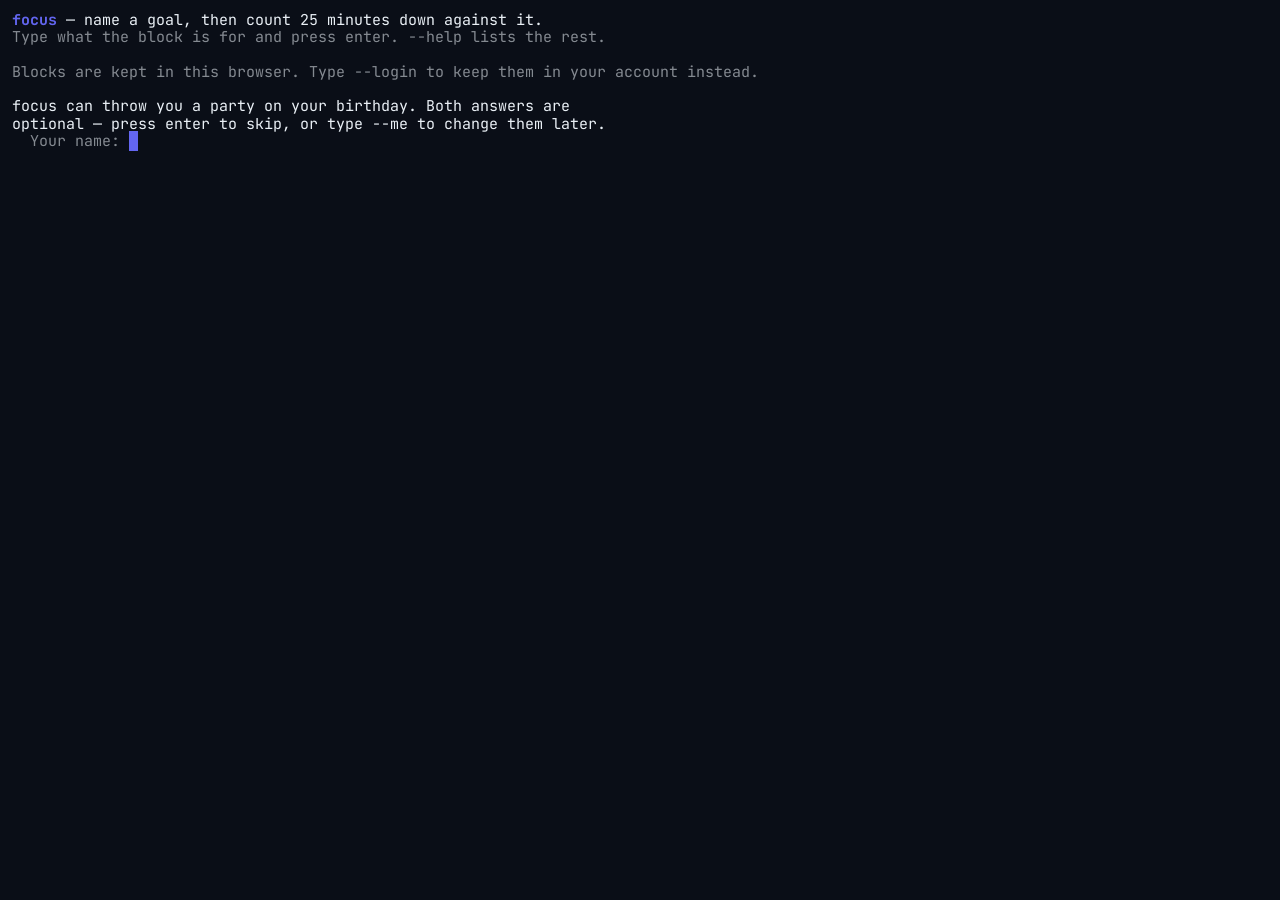
==== web.focus/index.html @ 7288dbe5 "Put the same clock in a browser, and tidy the scenes it draws focus grows a GlyphClock corner and a " ====
<!doctype html>
<html lang="en">
<head>
<meta charset="utf-8">
<meta name="viewport" content="width=device-width, initial-scale=1, viewport-fit=cover">
<title>focus — name a goal, then count 25 minutes down against it</title>
<meta name="description" content="The focus pomodoro, in a browser: name what the block is for, watch the clock run it down over an ASCII scene, and keep the record in your Bang Labs account.">
<meta name="colour-scheme" content="dark">
<meta name="theme-color" content="#0a0e17">
<meta property="og:title" content="focus">
<meta property="og:description" content="Name a goal, then count 25 minutes down against it.">
<meta property="og:type" content="website">
<link rel="icon" href="data:image/svg+xml,<svg xmlns='http://www.w3.org/2000/svg' viewBox='0 0 32 32'><rect width='32' height='32' rx='6' fill='%230a0e17'/><rect x='6' y='14' width='20' height='4' rx='2' fill='%236366f1'/></svg>">
<link rel="preconnect" href="https://fonts.googleapis.com">
<link rel="preconnect" href="https://fonts.gstatic.com" crossorigin>
<link rel="stylesheet" href="https://fonts.googleapis.com/css2?family=JetBrains+Mono:wght@400;700&display=swap">
<link rel="stylesheet" href="styles.css">
<script src="config.js"></script>
</head>
<body>
  <div id="terminal" aria-live="polite">
    <div id="scrollback"></div>
    <pre id="alt" aria-hidden="true"></pre>
  </div>

  <!-- Ten characters of the terminal's own font: the cell size is measured
       off this, so the grid matches whatever the browser actually renders. -->
  <span id="probe" aria-hidden="true">0000000000</span>

  <!-- Every keystroke arrives through here, which is also what brings up a
       keyboard on a phone. -->
  <input id="keys" autocomplete="off" autocapitalize="off" autocorrect="off"
         spellcheck="false" aria-label="focus command line">

  <noscript>
    <p class="noscript">focus is a clock: it needs JavaScript to run one.
      The command-line original does not —
      <a href="https://github.com/AdamBK">toolkit/focus</a>.</p>
  </noscript>

  <script type="module" src="js/app.js"></script>
</body>
</html>
---- web.focus/styles.css ----
/* A terminal window, and nothing else on the page.
 *
 * Colours come from the Bang Labs design tokens; the type is the one mono
 * face the rest of the company codes in. Everything is a cell grid, so the
 * only measurements that matter here are the character box and the gutter. */

:root {
  --bg-primary: #0a0e17;
  --text-primary: #eaf0f6;
  --text-secondary: #7a8ba0;
  --accent: #6366f1;
  --font-mono: 'JetBrains Mono', 'Fira Code', 'Cascadia Code', ui-monospace,
               'DejaVu Sans Mono', monospace;
  --gutter: 12px;
  --cell: 15px;                       /* font size; the grid follows from it */
  --leading: 1.15;
}

@media (max-width: 720px) {
  :root { --cell: 11px; --gutter: 8px; }
}

* { box-sizing: border-box; }

html, body {
  height: 100%;
  margin: 0;
  background: var(--bg-primary);
  color: var(--text-primary);
  font-family: var(--font-mono);
  font-size: var(--cell);
  line-height: var(--leading);
  font-variant-ligatures: none;
  -webkit-text-size-adjust: 100%;
}

#terminal {
  position: fixed;
  inset: 0;
  padding: var(--gutter);
  overflow-y: auto;
  overflow-x: hidden;
  overscroll-behavior: contain;
  cursor: text;
  scrollbar-width: thin;
  scrollbar-color: #1e293b transparent;
}

#terminal::-webkit-scrollbar { width: 8px; }
#terminal::-webkit-scrollbar-thumb { background: #1e293b; border-radius: 4px; }

.line {
  white-space: pre-wrap;
  word-break: break-word;
  min-height: calc(var(--cell) * var(--leading));
}

/* The alternate screen: the whole window, no scrolling, nothing wrapped. */
#alt {
  display: none;
  margin: 0;
  font: inherit;
  line-height: var(--leading);
  white-space: pre;
  overflow: hidden;
}

#terminal.alt-on #scrollback { display: none; }
#terminal.alt-on { overflow: hidden; }
#terminal.alt-on #alt { display: block; }

.b { font-weight: 700; }
.d { opacity: 0.55; }

/* A glyph the drawing code counts as one cell and the screen draws as two. */
.g {
  display: inline-block;
  width: 2ch;
  font-style: normal;
  text-align: left;
  overflow: hidden;
  vertical-align: bottom;
}

.caret {
  background: var(--accent);
  color: var(--bg-primary);
  animation: blink 1.06s steps(1) infinite;
}

@keyframes blink {
  0%, 50% { background: var(--accent); color: var(--bg-primary); }
  50.01%, 100% { background: transparent; color: inherit; }
}

@media (prefers-reduced-motion: reduce) {
  .caret { animation: none; }
}

/* Off-screen, but a real focused field: it is what a phone keyboard types
   into, and what every keystroke is read from. */
#keys {
  position: fixed;
  top: 0;
  left: 0;
  width: 1px;
  height: 1px;
  padding: 0;
  border: 0;
  opacity: 0;
  font-size: 16px;                    /* smaller than this and iOS zooms the page */
  z-index: -1;
}

#probe {
  position: absolute;
  visibility: hidden;
  white-space: pre;
  font-family: var(--font-mono);
  font-size: var(--cell);
  line-height: var(--leading);
  top: -100px;
  left: -1000px;
}

.noscript {
  padding: var(--gutter);
  color: var(--text-secondary);
}

.noscript a { color: var(--accent); }
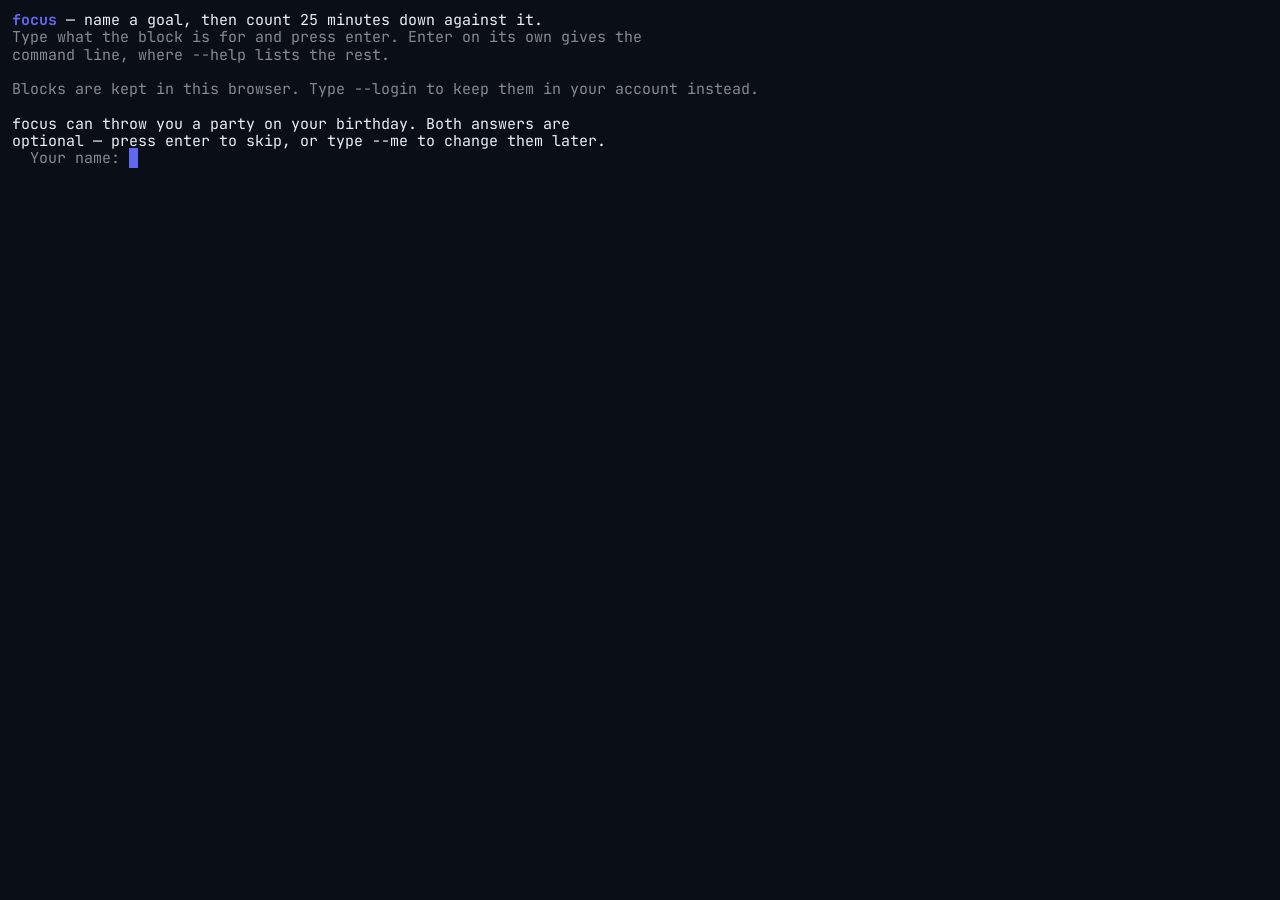
==== commit 82be47e7: "Make the page installable instead of copying it a third time ios.focus was a byte-for-byte fork of e" ====
--- a/web.focus/index.html
+++ b/web.focus/index.html
@@ -10,7 +10,14 @@
 <meta property="og:title" content="focus">
 <meta property="og:description" content="Name a goal, then count 25 minutes down against it.">
 <meta property="og:type" content="website">
+<!-- Installable from an iOS or Android home screen: standalone, no browser chrome, its own icon. -->
+<link rel="manifest" href="manifest.json">
+<meta name="mobile-web-app-capable" content="yes">
+<meta name="apple-mobile-web-app-capable" content="yes">
+<meta name="apple-mobile-web-app-status-bar-style" content="black-translucent">
+<meta name="apple-mobile-web-app-title" content="focus">
 <link rel="icon" href="data:image/svg+xml,<svg xmlns='http://www.w3.org/2000/svg' viewBox='0 0 32 32'><rect width='32' height='32' rx='6' fill='%230a0e17'/><rect x='6' y='14' width='20' height='4' rx='2' fill='%236366f1'/></svg>">
+<link rel="apple-touch-icon" href="data:image/svg+xml,<svg xmlns='http://www.w3.org/2000/svg' viewBox='0 0 32 32'><rect width='32' height='32' fill='%230a0e17'/><rect x='6' y='14' width='20' height='4' rx='2' fill='%236366f1'/></svg>">
 <link rel="preconnect" href="https://fonts.googleapis.com">
 <link rel="preconnect" href="https://fonts.gstatic.com" crossorigin>
 <link rel="stylesheet" href="https://fonts.googleapis.com/css2?family=JetBrains+Mono:wght@400;700&display=swap">
--- a/web.focus/styles.css
+++ b/web.focus/styles.css
@@ -37,7 +37,12 @@
 #terminal {
   position: fixed;
   inset: 0;
-  padding: var(--gutter);
+  /* Standalone on an iPhone has no browser chrome to clear the notch or the
+     home indicator, so the safe area has to come from here instead. */
+  padding: max(var(--gutter), env(safe-area-inset-top))
+           max(var(--gutter), env(safe-area-inset-right))
+           max(var(--gutter), env(safe-area-inset-bottom))
+           max(var(--gutter), env(safe-area-inset-left));
   overflow-y: auto;
   overflow-x: hidden;
   overscroll-behavior: contain;
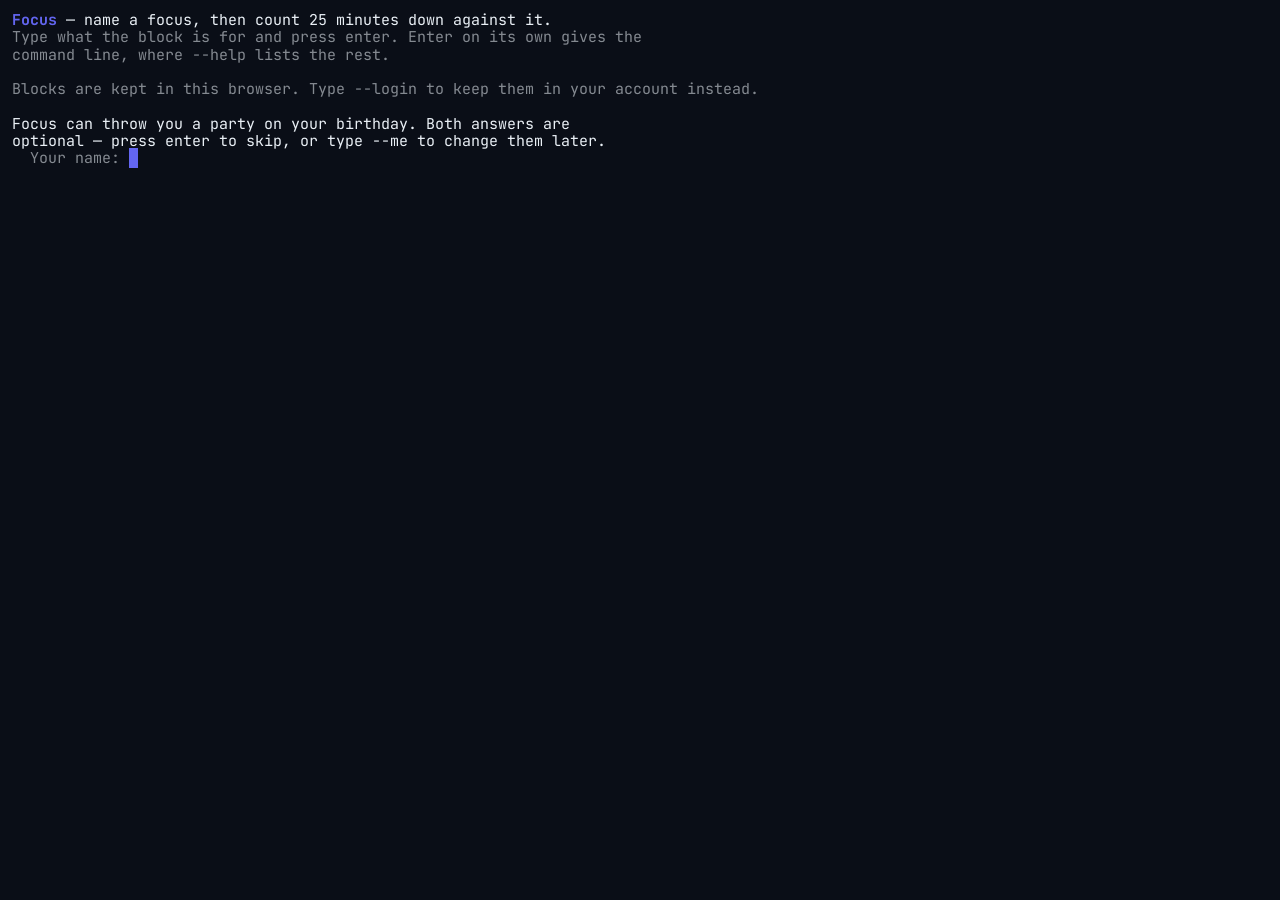
==== commit aae7873f: "Call it Focus, and call the thing you name a focus The app named itself `focus` everywhere it spoke " ====
--- a/web.focus/index.html
+++ b/web.focus/index.html
@@ -3,21 +3,23 @@
 <head>
 <meta charset="utf-8">
 <meta name="viewport" content="width=device-width, initial-scale=1, viewport-fit=cover">
-<title>focus — name a goal, then count 25 minutes down against it</title>
-<meta name="description" content="The focus pomodoro, in a browser: name what the block is for, watch the clock run it down over an ASCII scene, and keep the record in your Bang Labs account.">
+<title>Focus — name a focus, then count 25 minutes down against it</title>
+<meta name="description" content="The Focus pomodoro, in a browser: name what the block is for, watch the clock run it down over an ASCII scene, and keep the record in your Bang Labs account.">
 <meta name="colour-scheme" content="dark">
 <meta name="theme-color" content="#0a0e17">
-<meta property="og:title" content="focus">
-<meta property="og:description" content="Name a goal, then count 25 minutes down against it.">
+<meta property="og:title" content="Focus">
+<meta property="og:description" content="Name a focus, then count 25 minutes down against it.">
 <meta property="og:type" content="website">
 <!-- Installable from an iOS or Android home screen: standalone, no browser chrome, its own icon. -->
 <link rel="manifest" href="manifest.json">
 <meta name="mobile-web-app-capable" content="yes">
 <meta name="apple-mobile-web-app-capable" content="yes">
 <meta name="apple-mobile-web-app-status-bar-style" content="black-translucent">
-<meta name="apple-mobile-web-app-title" content="focus">
+<meta name="apple-mobile-web-app-title" content="Focus">
 <link rel="icon" href="data:image/svg+xml,<svg xmlns='http://www.w3.org/2000/svg' viewBox='0 0 32 32'><rect width='32' height='32' rx='6' fill='%230a0e17'/><rect x='6' y='14' width='20' height='4' rx='2' fill='%236366f1'/></svg>">
-<link rel="apple-touch-icon" href="data:image/svg+xml,<svg xmlns='http://www.w3.org/2000/svg' viewBox='0 0 32 32'><rect width='32' height='32' fill='%230a0e17'/><rect x='6' y='14' width='20' height='4' rx='2' fill='%236366f1'/></svg>">
+<!-- PNG, not the SVG the favicon can be: iOS ignores an SVG apple-touch-icon
+     and puts a screenshot of the page on the Home Screen instead. -->
+<link rel="apple-touch-icon" sizes="180x180" href="icon-180.png">
 <link rel="preconnect" href="https://fonts.googleapis.com">
 <link rel="preconnect" href="https://fonts.gstatic.com" crossorigin>
 <link rel="stylesheet" href="https://fonts.googleapis.com/css2?family=JetBrains+Mono:wght@400;700&display=swap">
@@ -37,10 +39,10 @@
   <!-- Every keystroke arrives through here, which is also what brings up a
        keyboard on a phone. -->
   <input id="keys" autocomplete="off" autocapitalize="off" autocorrect="off"
-         spellcheck="false" aria-label="focus command line">
+         spellcheck="false" aria-label="Focus command line">
 
   <noscript>
-    <p class="noscript">focus is a clock: it needs JavaScript to run one.
+    <p class="noscript">Focus is a clock: it needs JavaScript to run one.
       The command-line original does not —
       <a href="https://github.com/AdamBK">toolkit/focus</a>.</p>
   </noscript>
